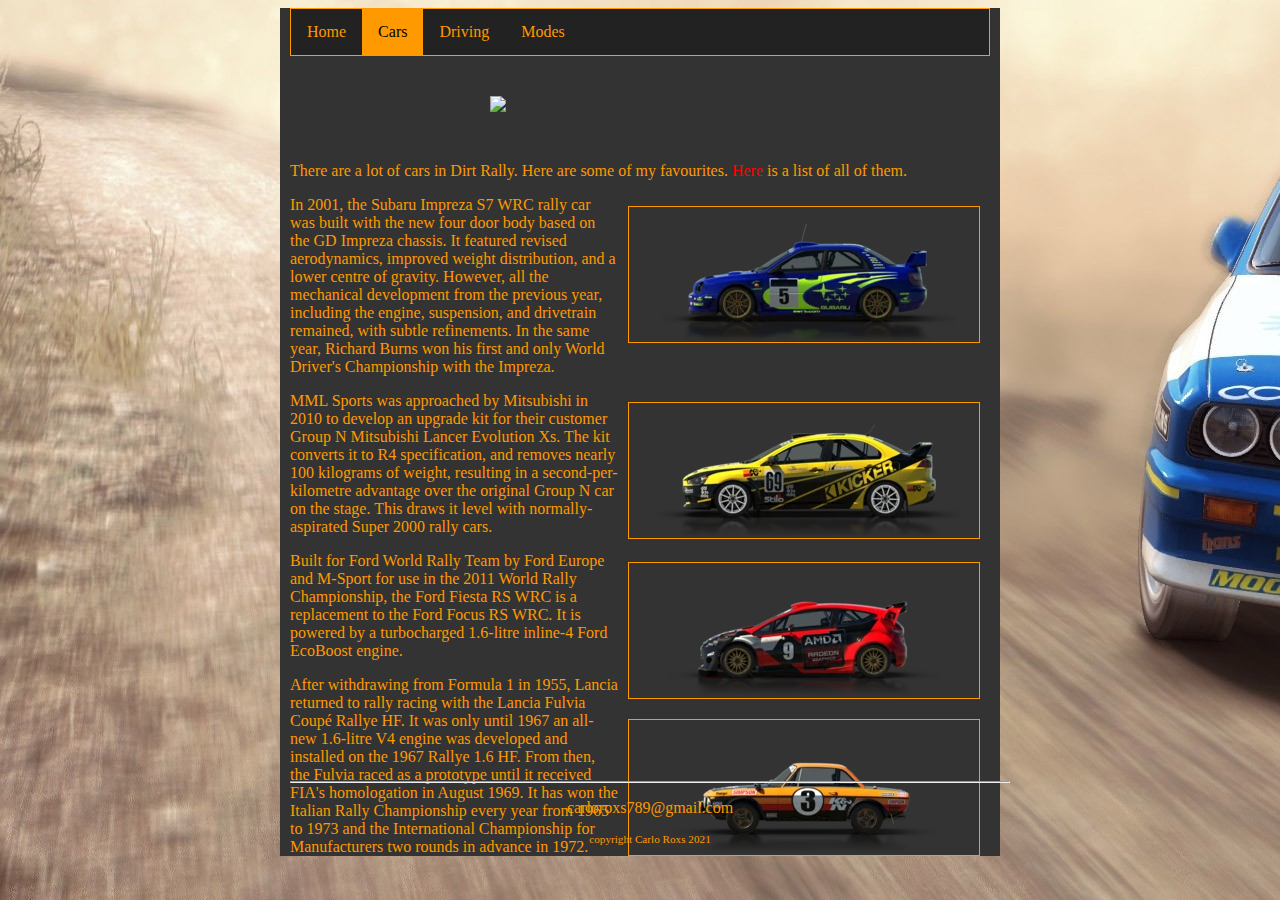
==== cars.html @ 84de7127 "Commit #7" ====
<!DOCTYPE html>

<html>

    <head>
        <link rel="stylesheet" href="style.css">
        <title>Dirt Rally - Cars</title>
        <meta http-equiv="Cache-control" content="no-cache">
    </head>
    
    <body>
        <main>
            <nav>
                <ul>
                    <li><a href="index.html">Home</a></li>
                    <li><a class="active" href="cars.html">Cars</a></li>
                    <li><a href="driving.html">Driving</a></li>
                    <li><a href="modes.html">Modes</a></li>
                </ul>
            </nav>

            <img id="headerimage" src="afbeeldingen/dirtrallylogo.png">

            <p>
                There are a lot of cars in Dirt Rally. Here are some of my favourites. <a href="https://dirt.fandom.com/wiki/DiRT_Rally#Vehicles">Here</a> is a list of all of them.
            </p>

            <div>
                <img class="carImage" src="afbeeldingen/SubaruImpreza2001.webp">
                <p>In 2001, the Subaru Impreza S7 WRC rally car was built with the new four door body based on the GD Impreza chassis. 
                    It featured revised aerodynamics, improved weight distribution, and a lower centre of gravity. 
                    However, all the mechanical development from the previous year, including the engine, suspension, and drivetrain remained, with subtle refinements. 
                    In the same year, Richard Burns won his first and only World Driver's Championship with the Impreza.</p>
            </div>

            <div>
                <img class="carImage" src="afbeeldingen/MitsubishiLancerEvoX.webp">
                <p>MML Sports was approached by Mitsubishi in 2010 to develop an upgrade kit for their customer Group N Mitsubishi Lancer Evolution Xs. 
                    The kit converts it to R4 specification, and removes nearly 100 kilograms of weight, 
                    resulting in a second-per-kilometre advantage over the original Group N car on the stage. 
                    This draws it level with normally-aspirated Super 2000 rally cars. </p>
            </div>

            <div>
                <img class="carImage" src="afbeeldingen/FordFiestaRSRally.webp">
                <p>Built for Ford World Rally Team by Ford Europe and M-Sport for use in the 2011 World Rally Championship, 
                    the Ford Fiesta RS WRC is a replacement to the Ford Focus RS WRC. 
                    It is powered by a turbocharged 1.6-litre inline-4 Ford EcoBoost engine. </p>
            </div>

            <div>
                <img class="carImage" src="afbeeldingen/LanciaFulviaHF.webp">
                <p>After withdrawing from Formula 1 in 1955, Lancia returned to rally racing with the Lancia Fulvia Coupé Rallye HF. 
                    It was only until 1967 an all-new 1.6-litre V4 engine was developed and installed on the 1967 Rallye 1.6 HF. 
                    From then, the Fulvia raced as a prototype until it received FIA's homologation in August 1969.
                    It has won the Italian Rally Championship every year from 1965 to 1973 and the International Championship for Manufacturers two rounds in advance in 1972. </p>
            </div>

            <footer>
                <hr/>
                <p>carloroxs789@gmail.com</p>
                <p class="smalltext">copyright Carlo Roxs 2021</p>
            </footer>
        
        </main>
    
    </body>

</html>
---- style.css ----
/* Variables */
:root {
    --Maincolor: #ff9900;
}

/* Basislayout */
html {
    height: 100%;
    padding: 0;
    margin-top: 0;
    color: var(--Maincolor);
    font: Verdana, Arial, Sans-Serif;
    background-image: url(afbeeldingen/dirtrallywallpaper.jpg);
    overflow-y: hidden;
}

body {
    overflow-y: scroll;
}


main {
    padding: 0px;
    margin: 0 auto;
    width: 700px;
    padding: 0px 10px;
    min-height: 100%; 
    position: relative;
    background-color: #333333;
}


article {
    text-align: justify;
}

header {
    color: #5050A0;
    text-align: center;
}


footer {
    clear: both;
    width: 100%;
    position: absolute;
    bottom: 0;
    text-align: center;
    color: var(--Maincolor);
}

#headerimage {
    width: 300px;
    margin: 0px 200px;
}


/* specifieke stijlen */

img.zweefLinks {
    float: left;
    margin-right: 15px;
}

.smalltext {
    font-size: 0.7em;
}

a {
    color: #ff0000;
    text-decoration: none;
}

a:hover {
    color: #aa0000;
    text-decoration: underline;
    size: 200%;
}

#headerimage {
    margin: 40px 200px 30px 200px;
}

.carImage {
    float: right;
    border: var(--Maincolor) solid 1px;
    margin: 10px;
}


/* navigatiebalk */
nav ul {
    list-style-type: none;
    margin: auto;
    padding: 0;
    background-color: #222222;
    border: 1px solid var(--Maincolor);
    overflow: hidden;
}

nav ul li {
    float: left;
}

nav li a {
    display: block;
    color: var(--Maincolor);
    text-align: center;
    padding: 14px 16px;
    text-decoration: none;
}

nav li a:hover {
    background-color: #111111;
}

nav li a.active {
    color: black; 
    background-color: var(--Maincolor);
}

.nav2img {
    width: 200px;
}

.nav2imgSpreader {
    width: 33px
}
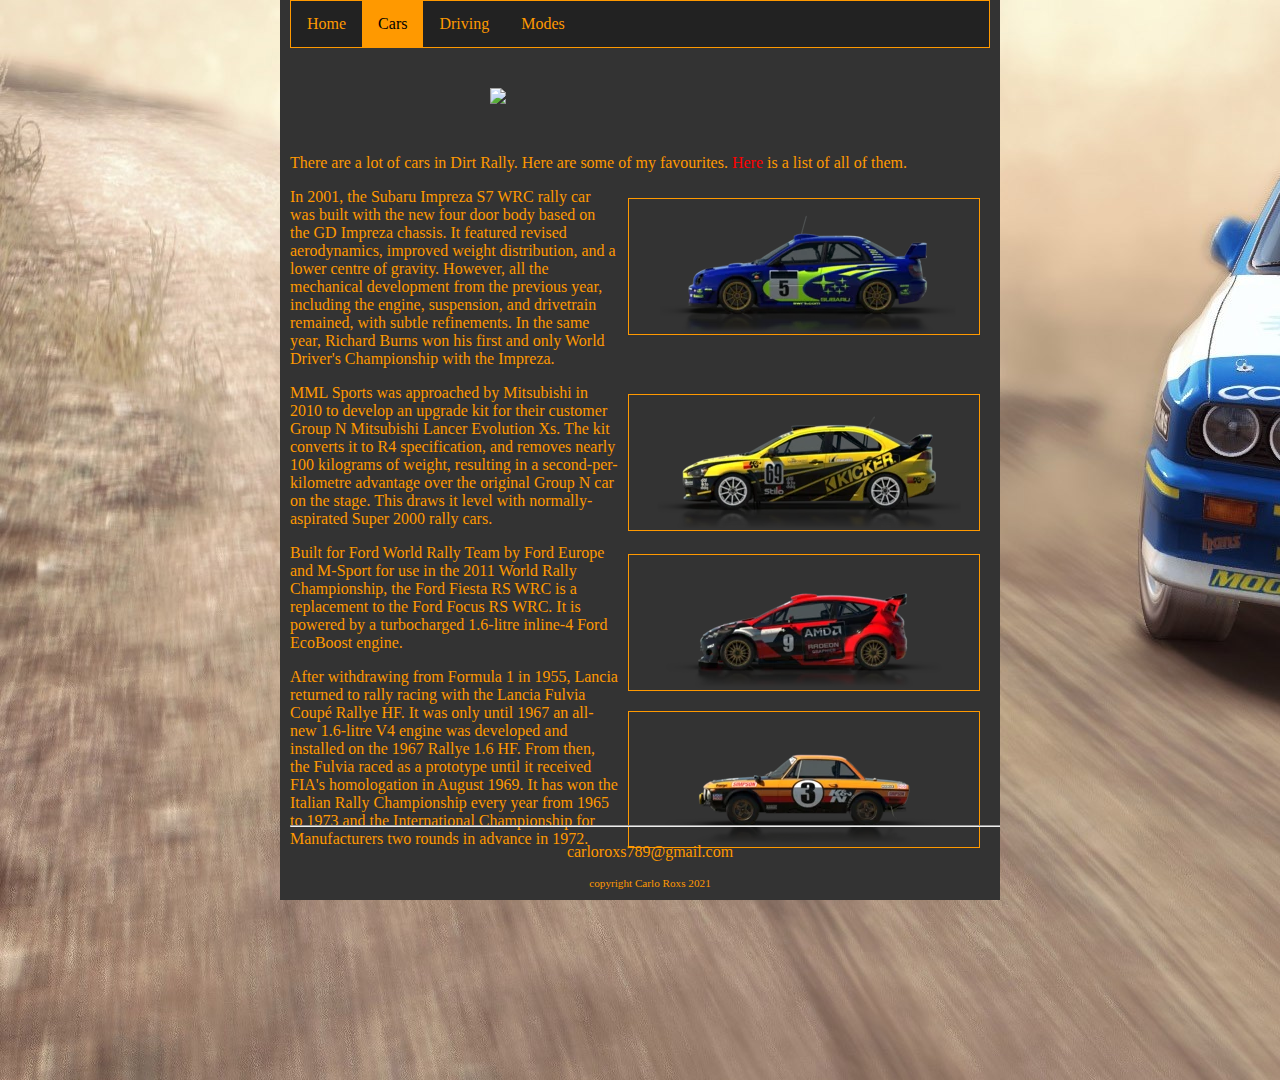
==== commit e107fe02: "Commit #8" ====
--- a/cars.html
+++ b/cars.html
@@ -6,9 +6,11 @@
         <link rel="stylesheet" href="style.css">
         <title>Dirt Rally - Cars</title>
         <meta http-equiv="Cache-control" content="no-cache">
+        <meta charset="UTF-8"> 
     </head>
     
     <body>
+        <img class="backgroundimage" src="afbeeldingen/dirtrallywallpaper.jpg">
         <main>
             <nav>
                 <ul>
--- a/style.css
+++ b/style.css
@@ -4,29 +4,35 @@
 }
 
 /* Basislayout */
-html {
+html, body {
     height: 100%;
     padding: 0;
-    margin-top: 0;
+    margin: 0;
     color: var(--Maincolor);
     font: Verdana, Arial, Sans-Serif;
-    background-image: url(afbeeldingen/dirtrallywallpaper.jpg);
+}
+
+.backgroundimage {
+    position: absolute;
+    overflow-x: hidden;
     overflow-y: hidden;
 }
 
 body {
-    overflow-y: scroll;
+    position: inherit;
 }
 
-
 main {
-    padding: 0px;
+    padding: 0 auto 0 0;
     margin: 0 auto;
     width: 700px;
     padding: 0px 10px;
     min-height: 100%; 
     position: relative;
     background-color: #333333;
+    overflow-x: hidden;
+    overflow-y: scroll;
+    position: relative;
 }
 
 
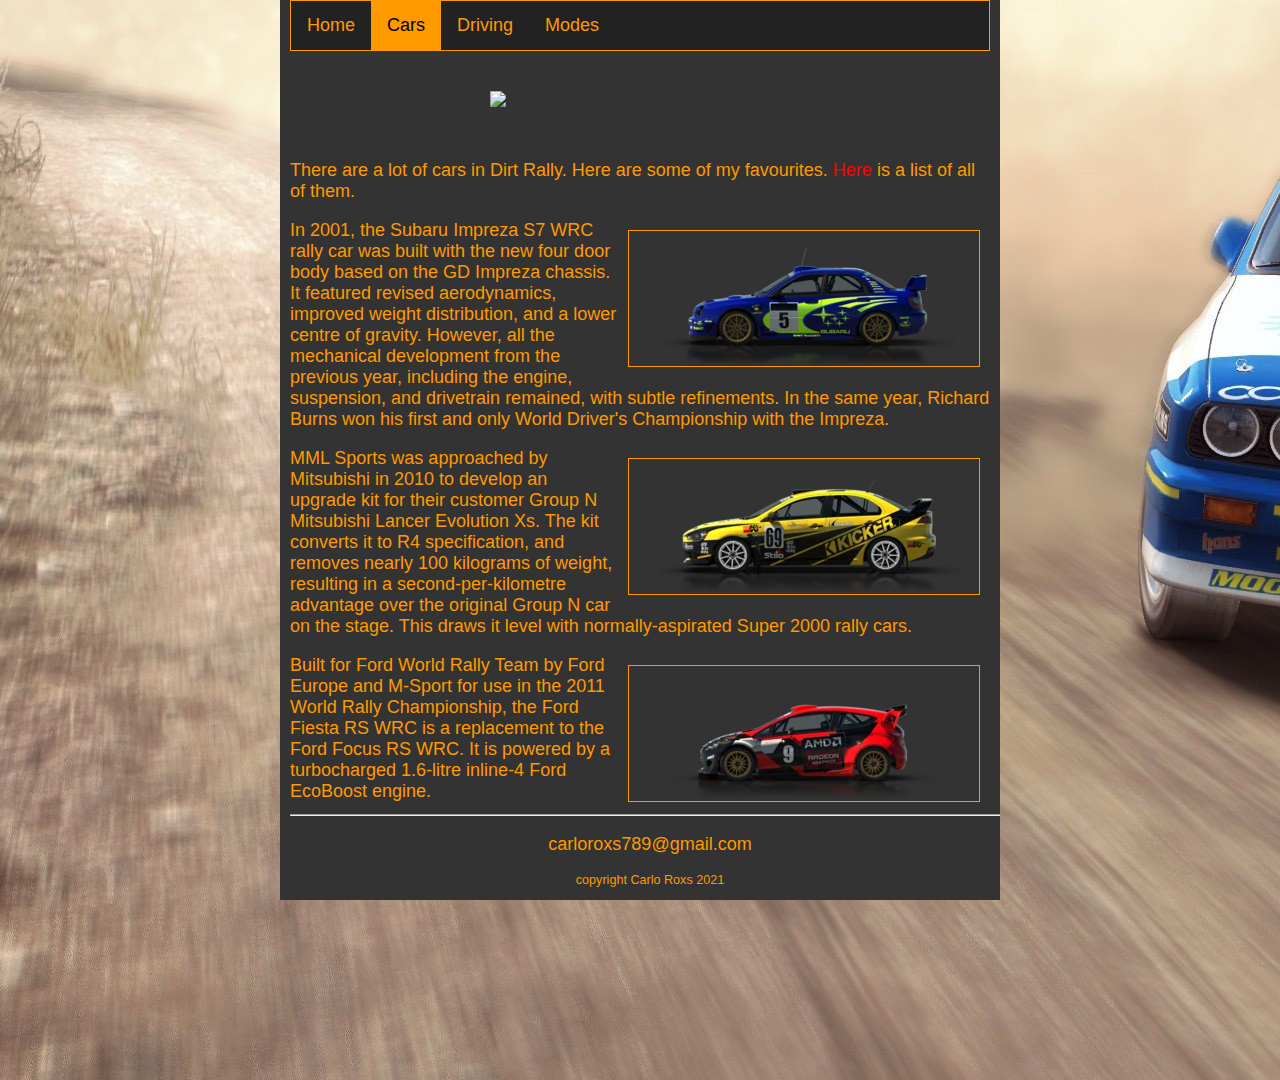
==== commit 72a555e2: "Commit #9" ====
--- a/cars.html
+++ b/cars.html
@@ -50,13 +50,13 @@
                     It is powered by a turbocharged 1.6-litre inline-4 Ford EcoBoost engine. </p>
             </div>
 
-            <div>
+            <!--<div>
                 <img class="carImage" src="afbeeldingen/LanciaFulviaHF.webp">
                 <p>After withdrawing from Formula 1 in 1955, Lancia returned to rally racing with the Lancia Fulvia Coupé Rallye HF. 
                     It was only until 1967 an all-new 1.6-litre V4 engine was developed and installed on the 1967 Rallye 1.6 HF. 
                     From then, the Fulvia raced as a prototype until it received FIA's homologation in August 1969.
                     It has won the Italian Rally Championship every year from 1965 to 1973 and the International Championship for Manufacturers two rounds in advance in 1972. </p>
-            </div>
+            </div>-->
 
             <footer>
                 <hr/>
--- a/style.css
+++ b/style.css
@@ -10,6 +10,11 @@
     margin: 0;
     color: var(--Maincolor);
     font: Verdana, Arial, Sans-Serif;
+    overflow-x: hidden;
+    overflow-y: hidden;
+    font-family: Arial, Helvetica, sans-serif;
+    font-weight: 1,75;
+    font-size: 18px;
 }
 
 .backgroundimage {
@@ -18,23 +23,18 @@
     overflow-y: hidden;
 }
 
-body {
-    position: inherit;
-}
-
 main {
-    padding: 0 auto 0 0;
-    margin: 0 auto;
+    padding: 0 10px!important;
+    margin: 0 auto 0 auto;
     width: 700px;
-    padding: 0px 10px;
+    padding: 0px 0px;
     min-height: 100%; 
-    position: relative;
     background-color: #333333;
     overflow-x: hidden;
     overflow-y: scroll;
     position: relative;
+    overflow-y: hidden;
 }
-
 
 article {
     text-align: justify;
@@ -44,7 +44,6 @@
     color: #5050A0;
     text-align: center;
 }
-
 
 footer {
     clear: both;
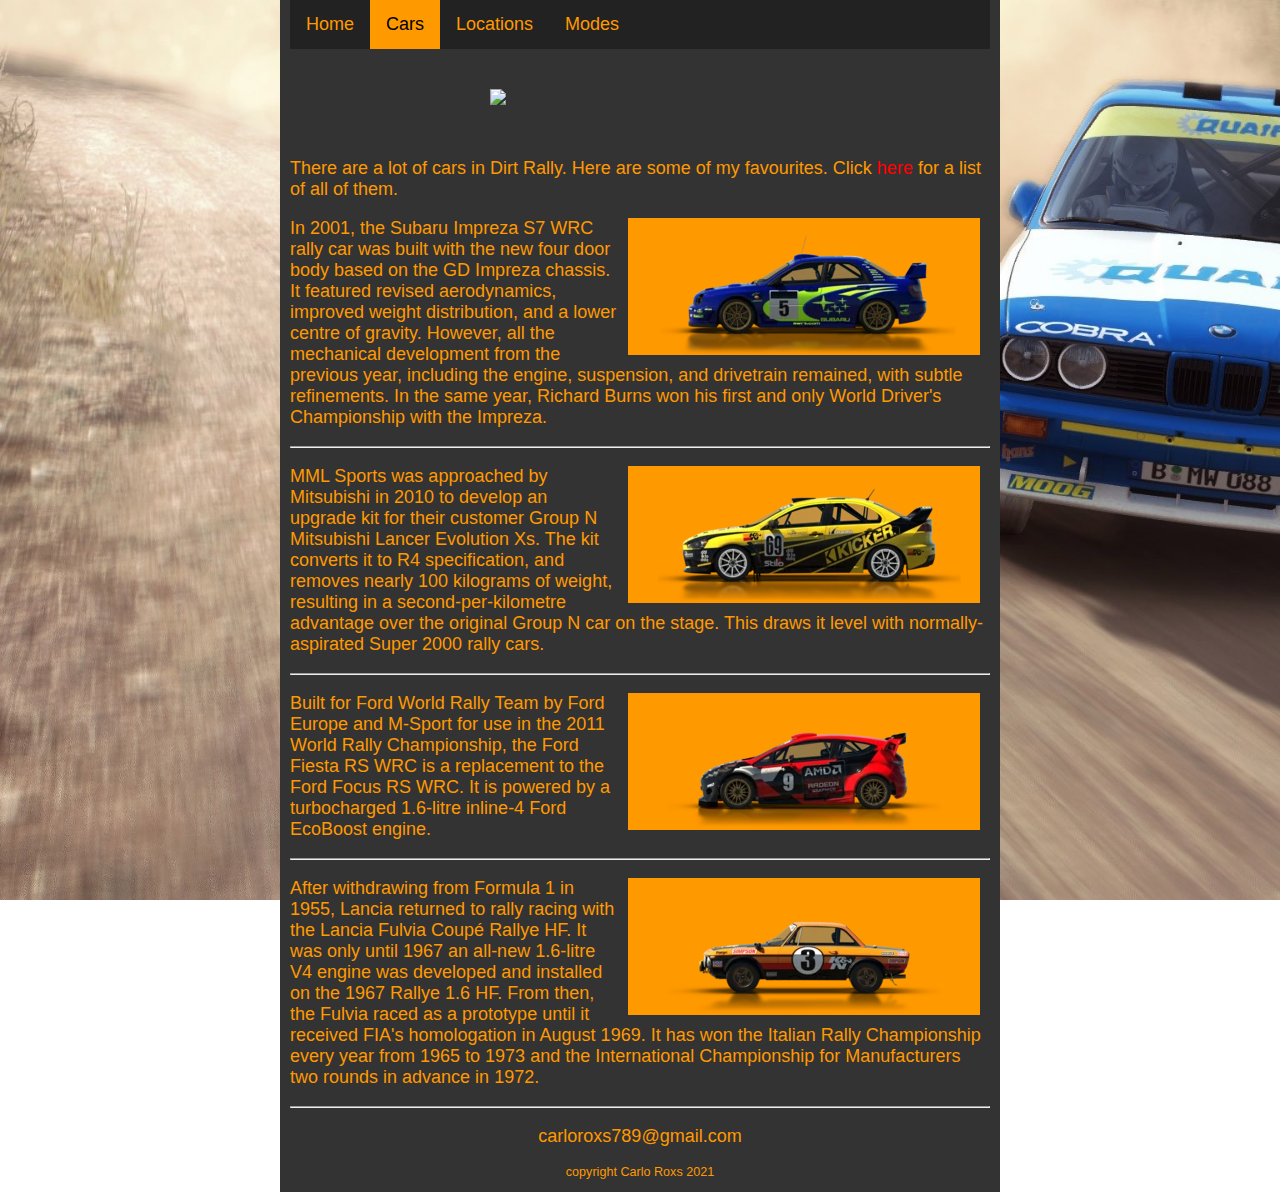
==== commit 671f5173: "Commit #16" ====
--- a/cars.html
+++ b/cars.html
@@ -3,6 +3,7 @@
 <html>
 
     <head>
+        <link rel="icon" href="afbeeldingen/dirtrallyicon.jpg">
         <link rel="stylesheet" href="style.css">
         <title>Dirt Rally - Cars</title>
         <meta http-equiv="Cache-control" content="no-cache">
@@ -10,13 +11,12 @@
     </head>
     
     <body>
-        <img class="backgroundimage" src="afbeeldingen/dirtrallywallpaper.jpg">
         <main>
             <nav>
                 <ul>
                     <li><a href="index.html">Home</a></li>
                     <li><a class="active" href="cars.html">Cars</a></li>
-                    <li><a href="driving.html">Driving</a></li>
+                    <li><a href="locations.html">Locations</a></li>
                     <li><a href="modes.html">Modes</a></li>
                 </ul>
             </nav>
@@ -24,7 +24,7 @@
             <img id="headerimage" src="afbeeldingen/dirtrallylogo.png">
 
             <p>
-                There are a lot of cars in Dirt Rally. Here are some of my favourites. <a href="https://dirt.fandom.com/wiki/DiRT_Rally#Vehicles">Here</a> is a list of all of them.
+                There are a lot of cars in Dirt Rally. Here are some of my favourites. Click <a href="https://dirt.fandom.com/wiki/DiRT_Rally#Vehicles">here</a> for a list of all of them.
             </p>
 
             <div>
@@ -33,6 +33,7 @@
                     It featured revised aerodynamics, improved weight distribution, and a lower centre of gravity. 
                     However, all the mechanical development from the previous year, including the engine, suspension, and drivetrain remained, with subtle refinements. 
                     In the same year, Richard Burns won his first and only World Driver's Championship with the Impreza.</p>
+                    <hr/>
             </div>
 
             <div>
@@ -41,6 +42,7 @@
                     The kit converts it to R4 specification, and removes nearly 100 kilograms of weight, 
                     resulting in a second-per-kilometre advantage over the original Group N car on the stage. 
                     This draws it level with normally-aspirated Super 2000 rally cars. </p>
+                    <hr/>
             </div>
 
             <div>
@@ -48,15 +50,16 @@
                 <p>Built for Ford World Rally Team by Ford Europe and M-Sport for use in the 2011 World Rally Championship, 
                     the Ford Fiesta RS WRC is a replacement to the Ford Focus RS WRC. 
                     It is powered by a turbocharged 1.6-litre inline-4 Ford EcoBoost engine. </p>
+                    <hr/>
             </div>
 
-            <!--<div>
+            <div>
                 <img class="carImage" src="afbeeldingen/LanciaFulviaHF.webp">
                 <p>After withdrawing from Formula 1 in 1955, Lancia returned to rally racing with the Lancia Fulvia Coupé Rallye HF. 
                     It was only until 1967 an all-new 1.6-litre V4 engine was developed and installed on the 1967 Rallye 1.6 HF. 
                     From then, the Fulvia raced as a prototype until it received FIA's homologation in August 1969.
                     It has won the Italian Rally Championship every year from 1965 to 1973 and the International Championship for Manufacturers two rounds in advance in 1972. </p>
-            </div>-->
+            </div>
 
             <footer>
                 <hr/>
--- a/style.css
+++ b/style.css
@@ -10,17 +10,16 @@
     margin: 0;
     color: var(--Maincolor);
     font: Verdana, Arial, Sans-Serif;
-    overflow-x: hidden;
-    overflow-y: hidden;
     font-family: Arial, Helvetica, sans-serif;
     font-weight: 1,75;
     font-size: 18px;
 }
 
-.backgroundimage {
-    position: absolute;
-    overflow-x: hidden;
-    overflow-y: hidden;
+body {
+    background-image: url('afbeeldingen/dirtrallywallpaper.jpg');
+    background-repeat: no-repeat;
+    background-attachment: fixed;
+    background-size: cover;
 }
 
 main {
@@ -31,9 +30,7 @@
     min-height: 100%; 
     background-color: #333333;
     overflow-x: hidden;
-    overflow-y: scroll;
     position: relative;
-    overflow-y: hidden;
 }
 
 article {
@@ -48,8 +45,6 @@
 footer {
     clear: both;
     width: 100%;
-    position: absolute;
-    bottom: 0;
     text-align: center;
     color: var(--Maincolor);
 }
@@ -89,7 +84,14 @@
 .carImage {
     float: right;
     border: var(--Maincolor) solid 1px;
-    margin: 10px;
+    margin: 0px 10px!important;
+    background-color: var(--Maincolor);
+}
+
+.carDiv {
+    clear: both;
+    margin: 10px 0px 10px 0px;
+    height: 160px;
 }
 
 
@@ -99,7 +101,7 @@
     margin: auto;
     padding: 0;
     background-color: #222222;
-    border: 1px solid var(--Maincolor);
+    border: 1px solid "black";
     overflow: hidden;
 }
 
